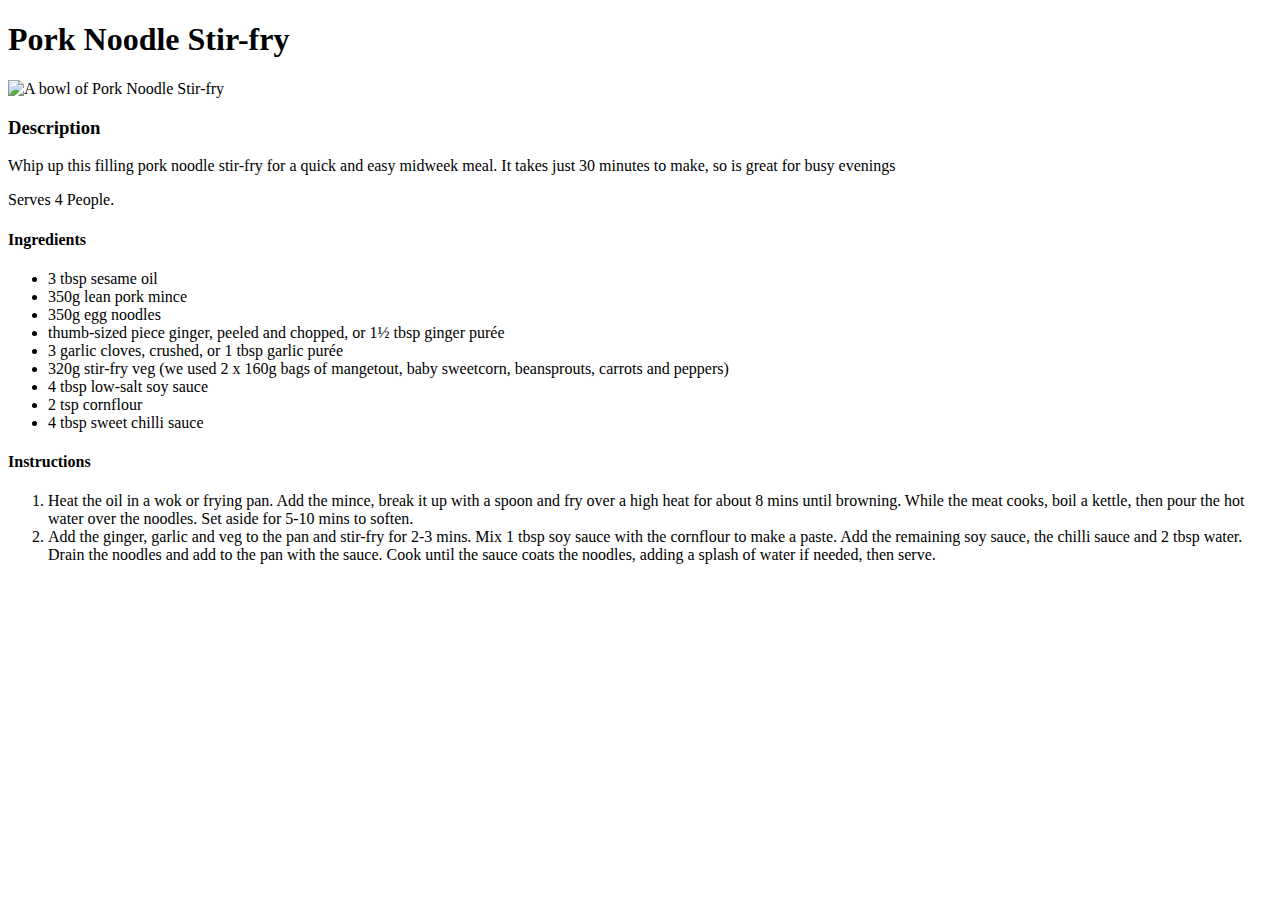
==== recipes/noodlestirfry.html @ 30ccc30e "Added noodlestirfry.html" ====
<!DOCTYPE html>
<html lang="en">
    <head>
        <meta charset="UTF-8">
        <Title>Odin Recipes</Title>
    </head>

    <body>
        <h1>Pork Noodle Stir-fry</h1>
        <img src="../img/noodlestirfy.jpg" alt="A bowl of Pork Noodle Stir-fry" width="400">
        <h3>Description</h3>
        <p>Whip up this filling pork noodle stir-fry for a quick and easy midweek meal. It takes just 30 minutes to make, so is great for busy evenings</p>
        <p>Serves 4 People.</p>
        <h4>Ingredients</h4>
        <ul>
            <li>3 tbsp sesame oil</li>
            <li>350g lean pork mince</li>
            <li>350g egg noodles</li>
            <li>thumb-sized piece ginger, peeled and chopped, or 1½ tbsp ginger purée</li>
            <li>3 garlic cloves, crushed, or 1 tbsp garlic purée</li>
            <li>320g stir-fry veg (we used 2 x 160g bags of mangetout, baby sweetcorn, beansprouts, carrots and peppers)</li>
            <li>4 tbsp low-salt soy sauce</li>
            <li>2 tsp cornflour</li>
            <li>4 tbsp sweet chilli sauce</li>
        </ul>
        <h4>Instructions</h4>
        <ol>
            <li>Heat the oil in a wok or frying pan. Add the mince, break it up with a spoon and fry over a high heat for about 8 mins until browning. While the meat cooks, boil a kettle, then pour the hot water over the noodles. Set aside for 5-10 mins to soften.</li>
            <li>Add the ginger, garlic and veg to the pan and stir-fry for 2-3 mins. Mix 1 tbsp soy sauce with the cornflour to make a paste. Add the remaining soy sauce, the chilli sauce and 2 tbsp water. Drain the noodles and add to the pan with the sauce. Cook until the sauce coats the noodles, adding a splash of water if needed, then serve.</li>
        </ol>
    </body>
</html>
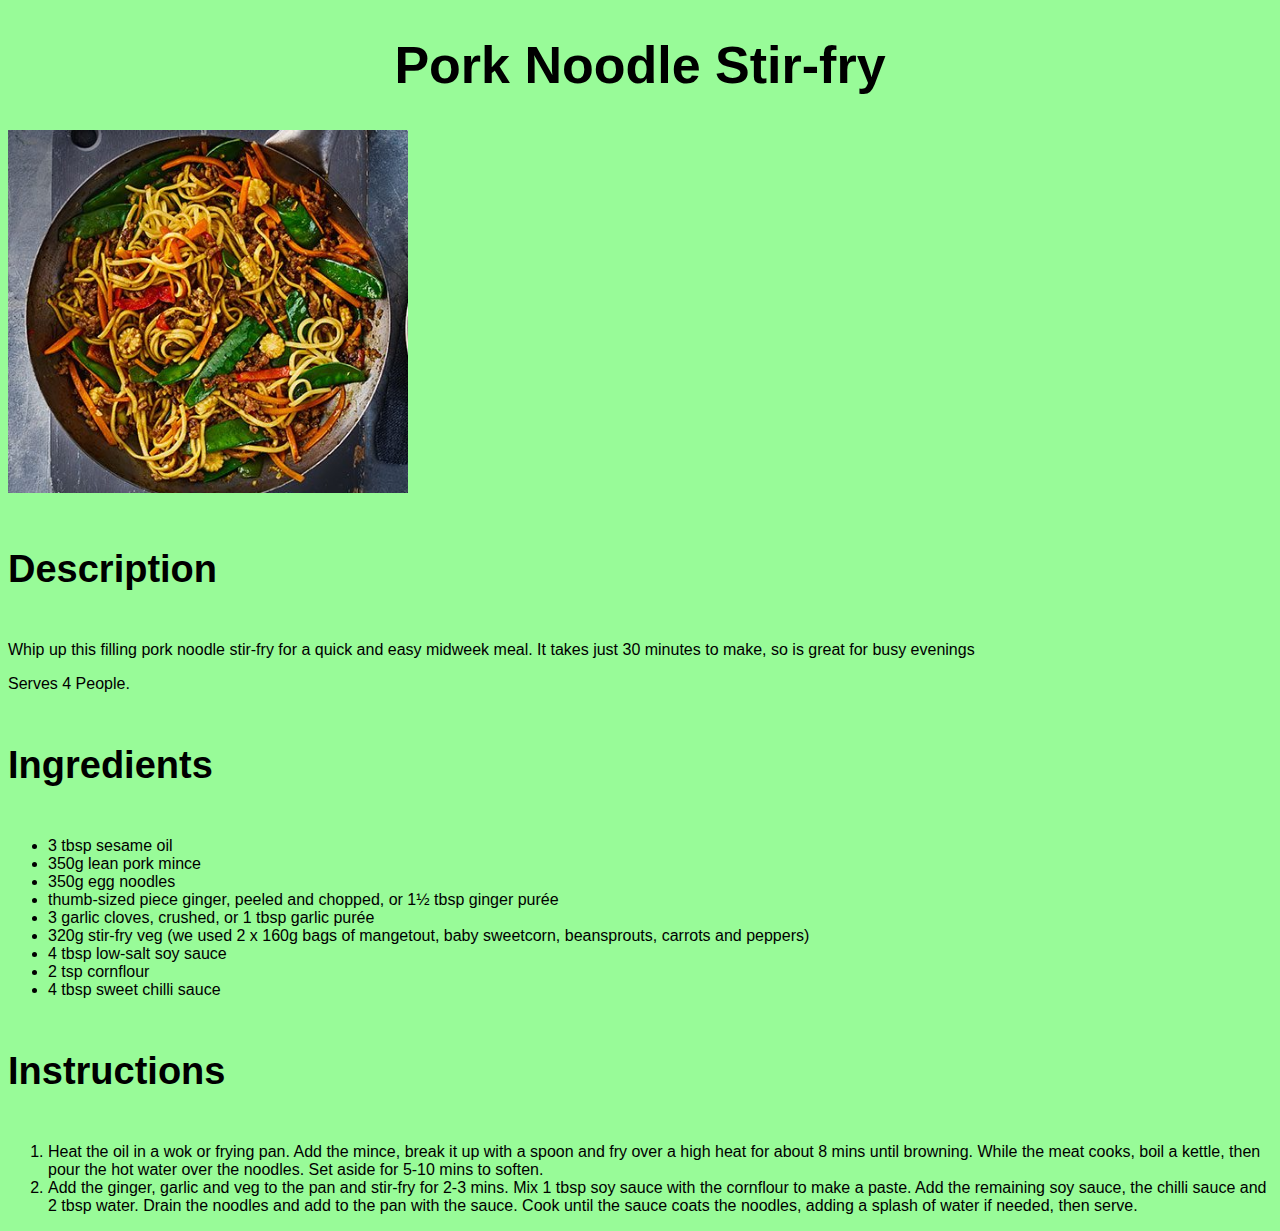
==== commit 709a0f51: "Added style.css, updated .html with link to external CSS stylesheet" ====
--- a/recipes/noodlestirfry.html
+++ b/recipes/noodlestirfry.html
@@ -3,12 +3,13 @@
     <head>
         <meta charset="UTF-8">
         <Title>Odin Recipes</Title>
+        <link rel="stylesheet" href="../style.css">
     </head>
 
     <body>
         <h1>Pork Noodle Stir-fry</h1>
-        <img src="../img/noodlestirfy.jpg" alt="A bowl of Pork Noodle Stir-fry" width="400">
-        <h3>Description</h3>
+        <img src="../img/noodlestirfy.jpg" alt="A bowl of Pork Noodle Stir-fry">
+        <h4>Description</h4>
         <p>Whip up this filling pork noodle stir-fry for a quick and easy midweek meal. It takes just 30 minutes to make, so is great for busy evenings</p>
         <p>Serves 4 People.</p>
         <h4>Ingredients</h4>
--- a/style.css
+++ b/style.css
@@ -0,0 +1,23 @@
+* {
+    background-color: palegreen;
+    font-family: 'Gill Sans', 'Gill Sans MT', Calibri, 'Trebuchet MS', sans-serif;
+}
+
+h1 {
+    font-size: 52px;
+    text-align: center;
+}
+
+h4 {
+    font-size: 38px;
+}
+
+a {
+    font-size: 24px;
+    color: white;
+}
+
+img {
+    width: 400px;
+    height: auto;
+}